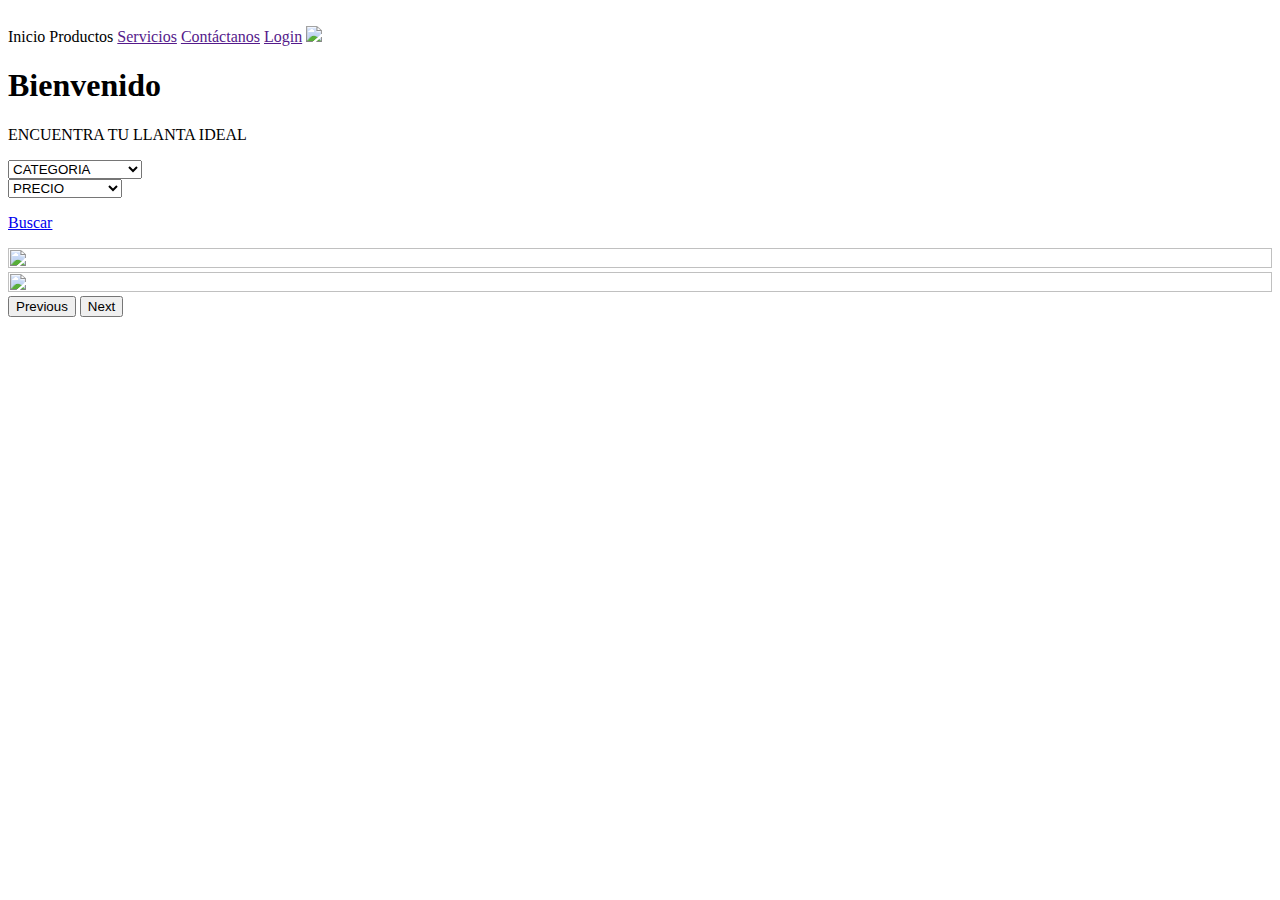
==== src/main/resources/templates/index.html @ 62739cb3 "final" ====
<!DOCTYPE html>
<html lang="en">
    <head>
        <meta charset="UTF-8">
        <meta http-equiv="X-UA-Compatible" content="IE=edge">
        <meta name="viewport" content="width=device-width, initial-scale=1.0">
        <title>Credillants</title>
    <script src="js/jquery.js"></script>
    <link href="https://cdn.jsdelivr.net/npm/bootstrap@5.2.3/dist/css/bootstrap.min.css" rel="stylesheet" integrity="sha384-rbsA2VBKQhggwzxH7pPCaAqO46MgnOM80zW1RWuH61DGLwZJEdK2Kadq2F9CUG65" crossorigin="anonymous">
    <script src="https://cdn.jsdelivr.net/npm/bootstrap@5.2.3/dist/js/bootstrap.bundle.min.js" integrity="sha384-kenU1KFdBIe4zVF0s0G1M5b4hcpxyD9F7jL+jjXkk+Q2h455rYXK/7HAuoJl+0I4" crossorigin="anonymous"></script>
    <link href="/docs/5.2/dist/css/bootstrap.min.css" rel="stylesheet" integrity="sha384-rbsA2VBKQhggwzxH7pPCaAqO46MgnOM80zW1RWuH61DGLwZJEdK2Kadq2F9CUG65" crossorigin="anonymous">
    <link rel="preconnect" href="https://fonts.googleapis.com">
    <link rel="preconnect" href="https://fonts.gstatic.com" crossorigin>
    <link href="https://fonts.googleapis.com/css2?family=Roboto&family=Roboto+Condensed&display=swap" rel="stylesheet">
    <script src="https://kit.fontawesome.com/35395e1fb2.js" crossorigin="anonymous"></script>
    <script src="js/headroom.min.js"></script>
    <script src="js/menu-flex.js"></script> 
    <link rel="stylesheet" type="text/css" href="css/carousel.css">
    <link rel="stylesheet" type="text/css" href="css/index.css">
    <link rel="stylesheet" type="text/css" href="css/cabecera.css">
    </head>
    <body>
        <!-- cabecera -->
        <header id="header">
            <nav class="menu">
                <div class="logo">
                    <a href="index.html">
                        <img src="img/credillantslogo.png" alt="" class="logoimg">
                    </a>
                    <a href="#" class="btn-menu" id="btn-menu"       style="
                    top: -0.10em !important;">
                        <i class="icono-menu fa fa-bars"></i>
                    </a>
                </div>
                <div class="enlaces" id="enlaces">
                <a th:href="@{/index}">Inicio</a>
                <a th:href="@{/catalogo}">Productos</a>
                    <a href="">Servicios</a>
                    <a href="">Contáctanos</a>
                    <a href="">Login</a>
                    <a href="" ><img src="img/carrito.png" class="logocar"></a>
                </div>
            </nav>
        </header>
        <main class="mg">
            <div id="myCarousel" class="carousel slide" data-bs-ride="carousel">
                <div class="container">
                <div class="carousel-caption">
                    <h1>Bienvenido</h1>
                    <p>ENCUENTRA TU LLANTA IDEAL</p>
                    <div class="select-opt">
                        <select class="select-option">
                            <option value="">CATEGORIA</option>
                            <option value="">A/T (Todo Terreno)</option>
                            <option value="">H/T (Pisteras)</option>
                            <option value="">RunFlat</option>
                            <option value="">Carga</option>
                            <option value="">M/T</option>
                        </select>
                    </div>
                    <div class="select-opt">
                        <select class="select-option">
                            <option value="">PRECIO</option>
                            <option value="">s/100 - s/200</option>
                            <option value="">s/200 - s/500</option>
                            <option value="">s/500 - s/1000</option>
                            <option value="">s/1000 - s/2000</option>
                        </select>
                    </div>
                    <div class="select-opt">
                        <p><a class="btn btn-warning" href="catalogo.html">Buscar</a></p>
                    </div>
                </div>
                </div>
                <div class="carousel-inner">
                <div class="carousel-item active">
                    <img class="bd-placeholder-img" width="100%" height="100%" src="img/slider1.jpg" aria-hidden="true" preserveAspectRatio="xMidYMid slice" focusable="false"><rect width="100%" height="100%" fill="#777"/></img>
                </div>
                <div class="carousel-item">
                    <img class="bd-placeholder-img" width="100%" height="100%" src="img/slider2.jpg" aria-hidden="true" preserveAspectRatio="xMidYMid slice" focusable="false"><rect width="100%" height="100%" fill="#777"/></img>
                </div>
                </div>
                <button class="carousel-control-prev" type="button" data-bs-target="#myCarousel" data-bs-slide="prev">
                <span class="carousel-control-prev-icon" aria-hidden="true"></span>
                <span class="visually-hidden">Previous</span>
                </button>
                <button class="carousel-control-next" type="button" data-bs-target="#myCarousel" data-bs-slide="next">
                <span class="carousel-control-next-icon" aria-hidden="true"></span>
                <span class="visually-hidden">Next</span>
                </button>
            </div>
        </main>
        <div class="slider">
            <div class="slide-track">
                <div class="slide">
                    <img src="img/bridgestone.png" alt="">
                </div>
                <div class="slide">
                    <img src="img/continental.png" alt="">
                </div>
                <div class="slide">
                    <img src="img/dunlop.png" alt="">
                </div>
                <div class="slide">
                    <img src="img/linglong.png" alt="">
                </div>
                <div class="slide">
                    <img src="img/pirelli.png" alt="">
                </div>
                <div class="slide">
                    <img src="img/westlake.png" alt="">
                </div>
                <div class="slide">
                    <img src="img/yokohama.png" alt="">
                </div>
    
                <div class="slide">
                    <img src="img/bridgestone.png" alt="">
                </div>
                <div class="slide">
                    <img src="img/continental.png" alt="">
                </div>
                <div class="slide">
                    <img src="img/dunlop.png" alt="">
                </div>
                <div class="slide">
                    <img src="img/linglong.png" alt="">
                </div>
                <div class="slide">
                    <img src="img/pirelli.png" alt="">
                </div>
                <div class="slide">
                    <img src="img/westlake.png" alt="">
                </div>
                <div class="slide">
                    <img src="img/yokohama.png" alt="">
                </div>
            </div>
        </div>
</body>
</html>
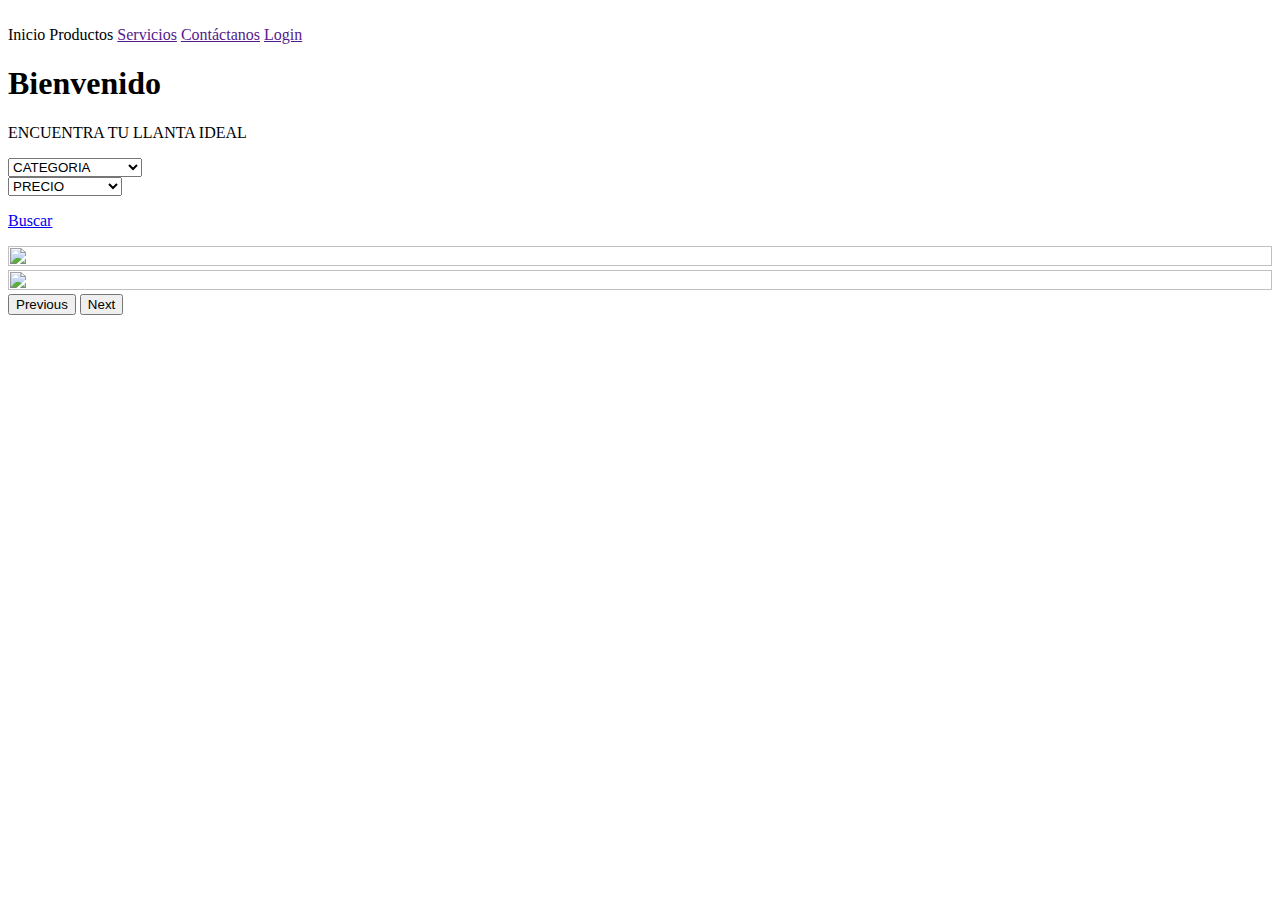
==== commit 9841512f: "fin" ====
--- a/src/main/resources/templates/index.html
+++ b/src/main/resources/templates/index.html
@@ -28,17 +28,16 @@
                         <img src="img/credillantslogo.png" alt="" class="logoimg">
                     </a>
                     <a href="#" class="btn-menu" id="btn-menu"       style="
-                    top: -0.10em !important;">
+                    top: -0.15em !important;">
                         <i class="icono-menu fa fa-bars"></i>
                     </a>
                 </div>
                 <div class="enlaces" id="enlaces">
-                <a th:href="@{/index}">Inicio</a>
-                <a th:href="@{/catalogo}">Productos</a>
+                    <a th:href="@{/index}">Inicio</a>
+                    <a  th:href="@{/catalogo}">Productos</a>
                     <a href="">Servicios</a>
                     <a href="">Contáctanos</a>
-                    <a href="">Login</a>
-                    <a href="" ><img src="img/carrito.png" class="logocar"></a>
+                    <a href="">Login</a>     
                 </div>
             </nav>
         </header>
@@ -137,5 +136,6 @@
                 </div>
             </div>
         </div>
+    <script src="js/index.js"></script>
 </body>
 </html> 